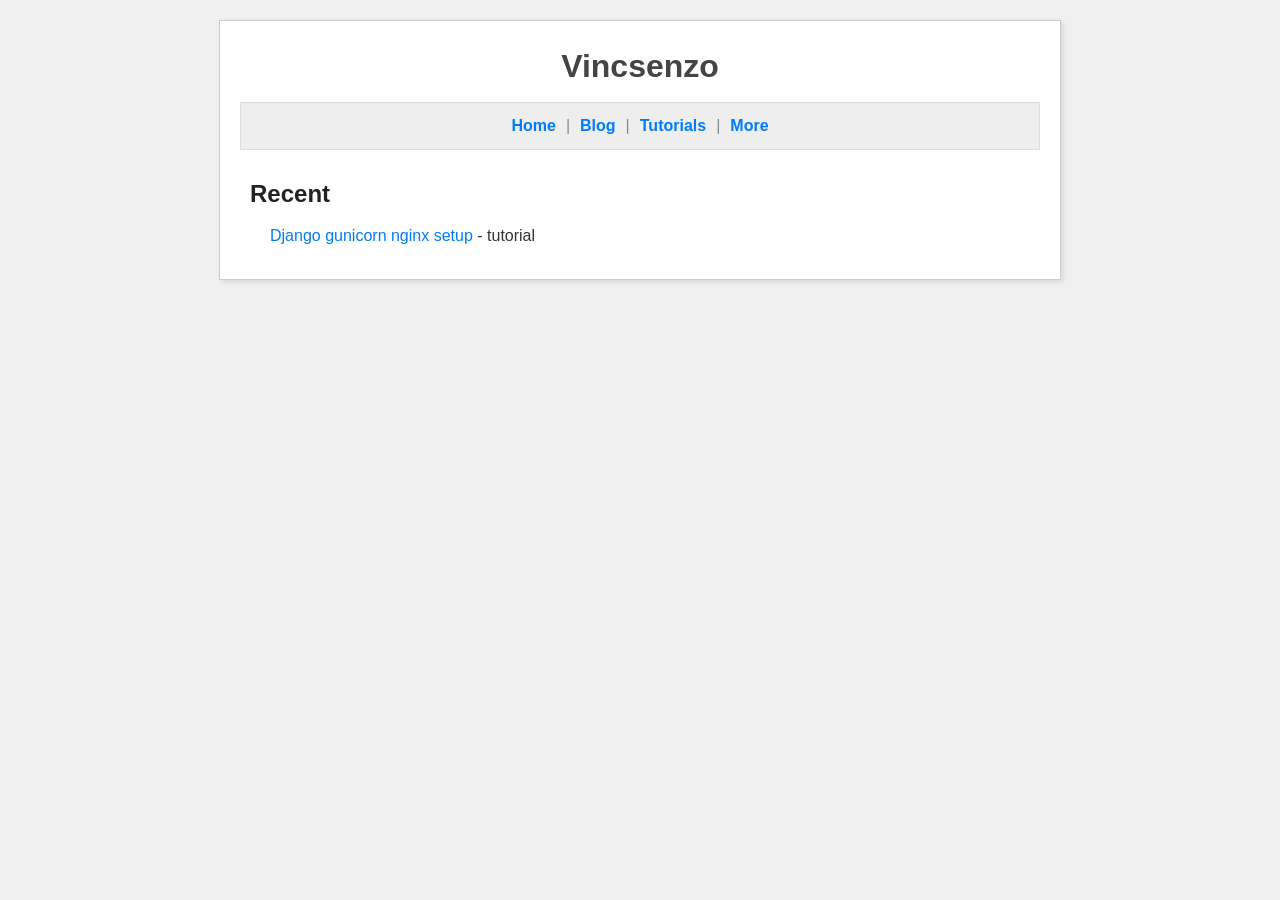
==== index.html @ e988c454 "innitial commit" ====
<!DOCTYPE html>
<html lang="en">
<head>
    <meta charset="UTF-8">
    <meta name="viewport" content="width=device-width, initial-scale=1.0">
    <title>Vincsenzo</title>
    <link rel="stylesheet" href="statics/style.css">
</head>
<body>
    <main>
        <h1>Vincsenzo</h1>
        <nav>
            <a href="index.html">home</a>
            <p>|</p>
            <a href="blog.html">blog</a>
            <p>|</p>
            <a href="tutorials.html">tutorials</a>
            <p>|</p>
            <a href="more.html">more</a>
        </nav>
        <article>
            <h2>Recent</h2>
            <ul>
                <li><a href="django-gunicorn-nginx-setup.html">Django gunicorn nginx setup</a> - tutorial</li>
            </ul>
        </article>
    </main>
</body>
</html>
---- statics/style.css ----
/* General Reset */
body, h1, h2, h3, p, ul, li, a {
    margin: 0;
    padding: 0;
    text-decoration: none;
    list-style: none;
}

body {
    font-family: Arial, sans-serif;
    background-color: #f0f0f0;
    color: #333;
    line-height: 1.6;
    margin: 0;
    padding: 20px;
}

main {
    max-width: 800px;
    margin: 0 auto;
    background: white;
    border: 1px solid #ccc;
    padding: 20px;
    box-shadow: 2px 2px 5px rgba(0, 0, 0, 0.1);
}

h1 {
    font-size: 2em;
    margin-bottom: 10px;
    color: #444;
    text-align: center;
}

nav {
    display: flex;
    justify-content: center;
    margin-bottom: 20px;
    background-color: #eee;
    padding: 10px;
    border: 1px solid #ddd;
}

nav a {
    color: #007BFF;
    font-weight: bold;
    margin: 0 5px;
    text-transform: capitalize;
}

nav p {
    margin: 0 5px;
    color: #888;
}

article {
    padding: 5px 10px;
}

article h2 {
    font-size: 1.5em;
    margin-bottom: 10px;
    color: #222;
}

ul {
    padding-left: 20px;
}

li {
    margin: 5px 0;
}

a {
    color: #007BFF;
}

a:hover {
    text-decoration: underline;
}

.blog-p {
    padding: 5px 0;
}

code pre {
    font-family: 'Courier New', Courier, monospace;
    color: #333;
    overflow-x: auto;
    display: block;
    white-space: pre-wrap;
}

pre {
    overflow: scroll;
    border: 1px solid #ddd;
    background-color: #f4f4f4;
}

.inline-code {
    display: inline;
    background-color: #f9f9f9;
    padding: 2px 4px;
    border: 1px solid #ccc;
    border-radius: 3px;
}

@media (max-width: 768px) {
    body {
        padding: 0;
    }
}
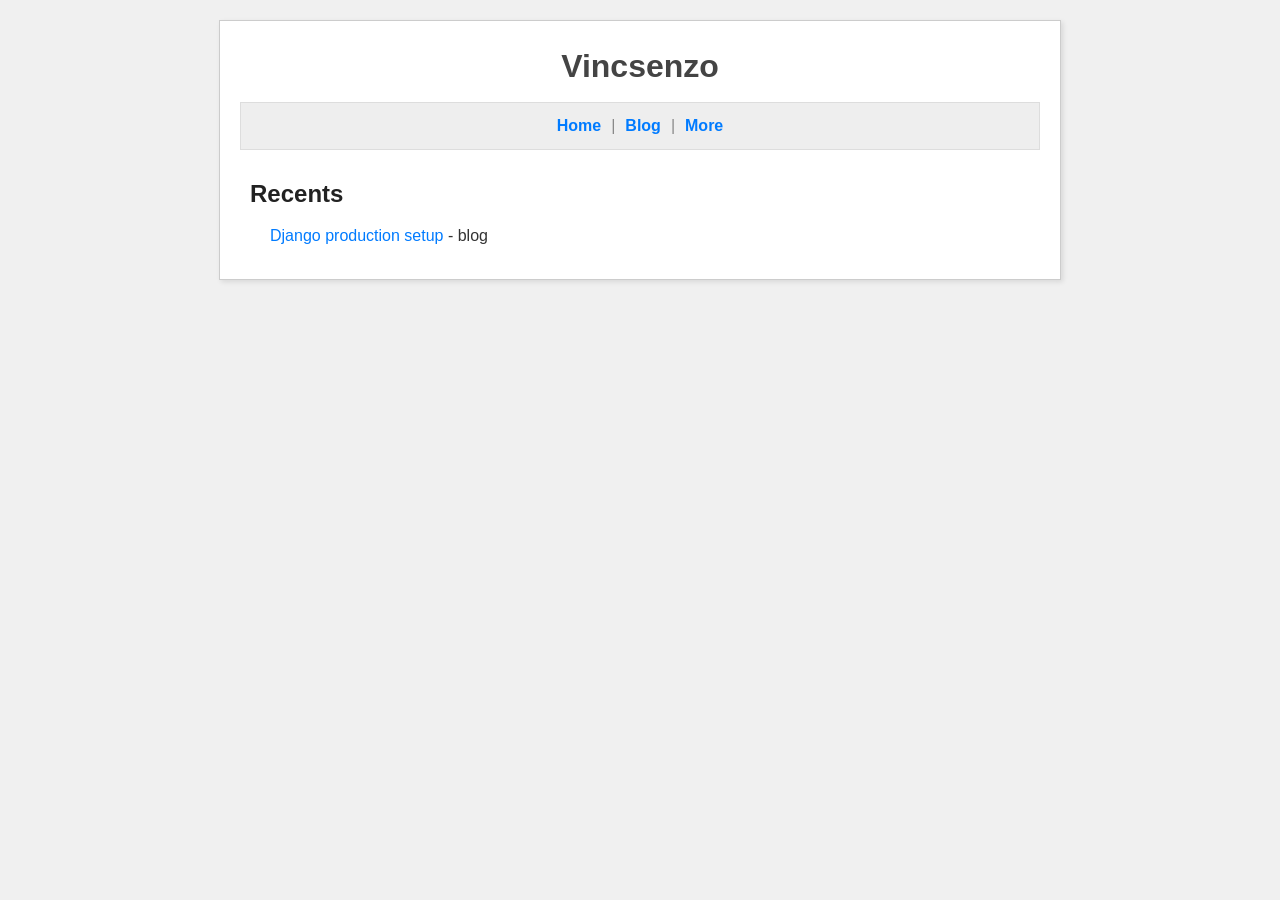
==== commit f83f369d: "new stuff" ====
--- a/index.html
+++ b/index.html
@@ -1,9 +1,25 @@
 <!DOCTYPE html>
 <html lang="en">
 <head>
+    <!-- Basic Page Needs -->
     <meta charset="UTF-8">
+    <title>Vincsenzo's website</title>
+
+    <!-- Mobile Specific Metas -->
     <meta name="viewport" content="width=device-width, initial-scale=1.0">
-    <title>Vincsenzo</title>
+
+    <!-- SEO Meta Tags -->
+    <meta name="description" content="Welcome to my website! Here you can find blog posts, tutorials and other interesting content, mostly about tech and web development">
+    <meta name="keywords" content="Vincsenzo, personal blog, tutorials, articles, web development, tech blog">
+    <link rel="canonical" href="https://vincsenzo.hu/index.html" />
+
+    <!-- Favicons -->
+    <link rel="apple-touch-icon" sizes="180x180" href="statics/favicons/apple-touch-icon.png">
+    <link rel="icon" type="image/png" sizes="32x32" href="statics/favicons/favicon-32x32.png">
+    <link rel="icon" type="image/png" sizes="16x16" href="statics/favicons/favicon-16x16.png">
+    <link rel="manifest" href="statics/favicons/site.webmanifest">
+
+    <!-- CSS -->
     <link rel="stylesheet" href="statics/style.css">
 </head>
 <body>
@@ -14,14 +30,12 @@
             <p>|</p>
             <a href="blog.html">blog</a>
             <p>|</p>
-            <a href="tutorials.html">tutorials</a>
-            <p>|</p>
             <a href="more.html">more</a>
         </nav>
         <article>
-            <h2>Recent</h2>
+            <h2>Recents</h2>
             <ul>
-                <li><a href="django-gunicorn-nginx-setup.html">Django gunicorn nginx setup</a> - tutorial</li>
+                <li><a href="blog/django-gunicorn-nginx-setup.html">Django production setup</a> - blog</li>
             </ul>
         </article>
     </main>
--- a/statics/style.css
+++ b/statics/style.css
@@ -94,12 +94,12 @@
     overflow: scroll;
     border: 1px solid #ddd;
     background-color: #f4f4f4;
+    padding: 15px 20px;
 }
 
 .inline-code {
     display: inline;
     background-color: #f9f9f9;
-    padding: 2px 4px;
     border: 1px solid #ccc;
     border-radius: 3px;
 }
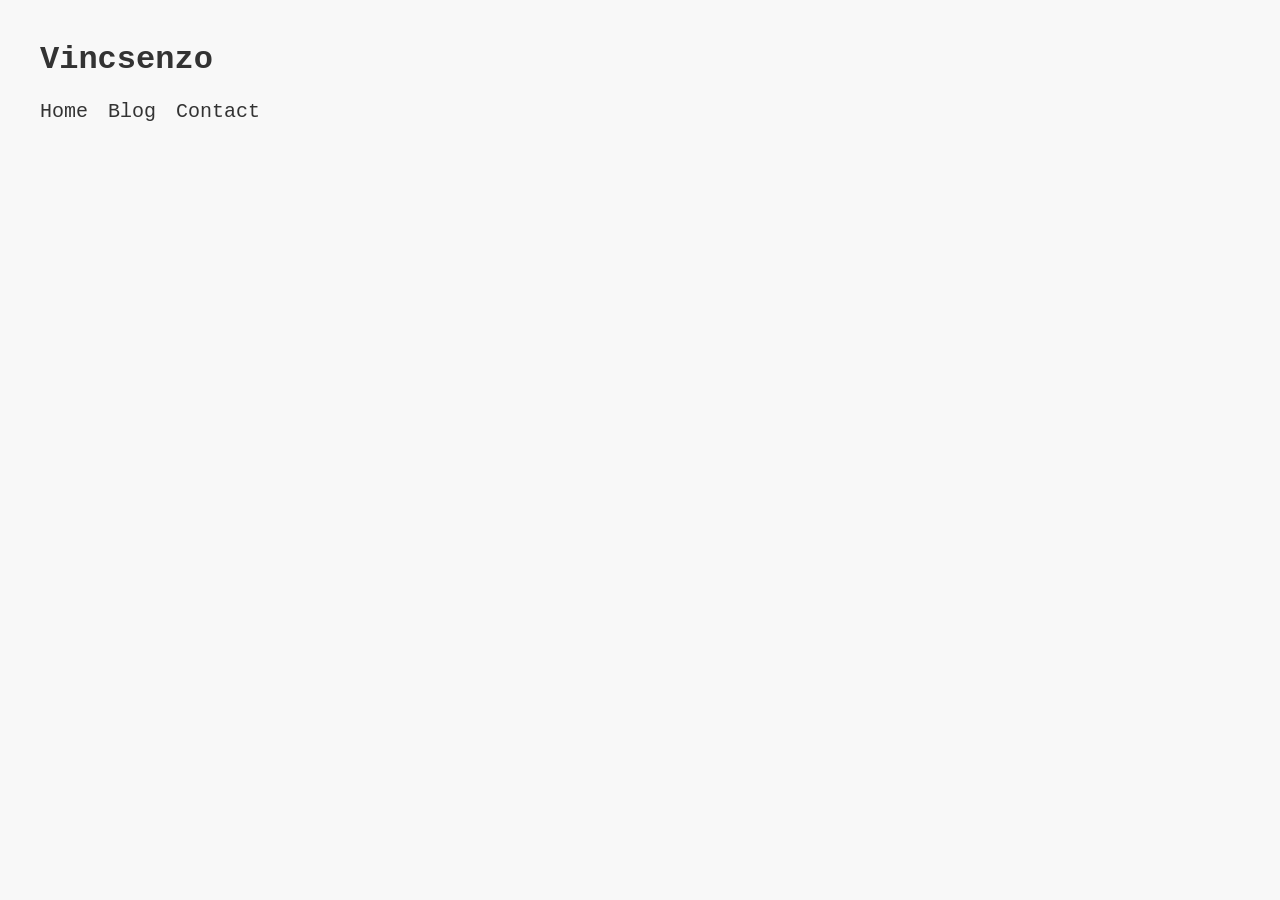
==== commit 5c649a18: "changed everything" ====
--- a/index.html
+++ b/index.html
@@ -9,9 +9,9 @@
     <meta name="viewport" content="width=device-width, initial-scale=1.0">
 
     <!-- SEO Meta Tags -->
-    <meta name="description" content="Welcome to my website! Here you can find blog posts, tutorials and other interesting content, mostly about tech and web development">
-    <meta name="keywords" content="Vincsenzo, personal blog, tutorials, articles, web development, tech blog">
-    <link rel="canonical" href="https://vincsenzo.hu/index.html" />
+    <!-- <meta name="description" content="Welcome to my website! Here you can find blog posts, tutorials and other interesting content, mostly about tech and web development"> -->
+    <!-- <meta name="keywords" content="Vincsenzo, personal blog, tutorials, articles, web development, tech blog"> -->
+    <!-- <link rel="canonical" href="https://vincsenzo.hu/index.html" /> -->
 
     <!-- Favicons -->
     <link rel="apple-touch-icon" sizes="180x180" href="statics/favicons/apple-touch-icon.png">
@@ -23,21 +23,32 @@
     <link rel="stylesheet" href="statics/style.css">
 </head>
 <body>
-    <main>
-        <h1>Vincsenzo</h1>
-        <nav>
-            <a href="index.html">home</a>
-            <p>|</p>
-            <a href="blog.html">blog</a>
-            <p>|</p>
-            <a href="more.html">more</a>
-        </nav>
-        <article>
-            <h2>Recents</h2>
-            <ul>
-                <li><a href="blog/django-gunicorn-nginx-setup.html">Django production setup</a> - blog</li>
-            </ul>
-        </article>
-    </main>
+    <div class="container">
+        <header>
+            <h1><a href="index.html">Vincsenzo</a></h1>
+            <nav>
+                <a href="index.html">Home</a>
+                <a href="blog.html">Blog</a>
+                <a href="contact.html">Contact</a>
+            </nav>
+        </header>
+        <section class="gallery">
+            <a href="IMG_lake.html"><img src="https://i.imgur.com/uu3R2jQ.jpeg" alt=""></a>
+            <a href="IMG_flower.html"><img src="https://i.imgur.com/hi8vUsF.jpeg" alt=""></a>
+            <img src="https://i.imgur.com/QviVV8h.jpeg" alt="">
+            <img src="https://i.imgur.com/ekHRuRu.jpeg" alt="">
+            <img src="https://i.imgur.com/LfUD5GT.jpeg" alt="">
+            <img src="https://i.imgur.com/uZ12gt7.jpeg" alt="">
+            <img src="https://i.imgur.com/AaEQtuL.jpeg" alt="">
+                        
+            <a href="IMG_boat.html"><img src="https://i.imgur.com/fH35e18.jpeg" alt=""></a>
+            <img src="https://i.imgur.com/CEMHbrv.jpeg" alt="">
+            <img src="https://i.imgur.com/KEowzx7.jpeg" alt="">
+            <img src="https://i.imgur.com/t7AfAYa.jpeg" alt="">
+            <img src="https://i.imgur.com/zryH7ns.jpeg" alt="">
+            <img src="https://i.imgur.com/t94j7zP.jpeg" alt="">
+            <img src="https://i.imgur.com/ltT4FJN.jpeg" alt="">
+        </section>
+    </div>
 </body>
 </html>
--- a/statics/style.css
+++ b/statics/style.css
@@ -1,111 +1,78 @@
-/* General Reset */
-body, h1, h2, h3, p, ul, li, a {
-    margin: 0;
-    padding: 0;
-    text-decoration: none;
-    list-style: none;
-}
-
 body {
-    font-family: Arial, sans-serif;
-    background-color: #f0f0f0;
-    color: #333;
-    line-height: 1.6;
+    font-family: 'Courier New', Courier, monospace;
     margin: 0;
     padding: 20px;
+    box-sizing: border-box;
+    background-color: #f8f8f8;
+    color: #333;
 }
-
-main {
-    max-width: 800px;
+.container {
+    max-width: 1200px;
     margin: 0 auto;
-    background: white;
-    border: 1px solid #ccc;
-    padding: 20px;
-    box-shadow: 2px 2px 5px rgba(0, 0, 0, 0.1);
 }
-
-h1 {
-    font-size: 2em;
-    margin-bottom: 10px;
-    color: #444;
-    text-align: center;
+header {
+    margin-bottom: 30px;
 }
-
 nav {
     display: flex;
-    justify-content: center;
-    margin-bottom: 20px;
-    background-color: #eee;
-    padding: 10px;
-    border: 1px solid #ddd;
+    gap: 20px;
+    margin-top: 10px;
 }
-
 nav a {
-    color: #007BFF;
-    font-weight: bold;
-    margin: 0 5px;
-    text-transform: capitalize;
+    color: #333;
+    text-decoration: none;
+    font-size: 1.25rem;
 }
-
-nav p {
-    margin: 0 5px;
-    color: #888;
+nav a:hover {
+    text-decoration: underline;
+    cursor: pointer;
 }
-
-article {
-    padding: 5px 10px;
+h1 a {
+    text-decoration: none;
+    color: #333;
 }
-
-article h2 {
-    font-size: 1.5em;
+.gallery {
+    column-count: 2;
+    column-gap: 15px;
+}
+.gallery img {
+    width: 100%;
+    margin-bottom: 15px;
+    break-inside: avoid;
+}
+.gallery img:hover {
+    transition: all 0.2s ease-in-out;
+    filter: brightness(60%);
+    cursor: pointer;
+}
+@media (max-width: 767px) {
+    .gallery {
+        column-count: 1;
+    }
+}
+/* Contact page */
+.contact {
+    display: flex;
+    gap: 20px;
+    align-items: center;
+}
+.contact-text {
+    width: 60%;
+    font-size: 1.15rem;
+}
+.contact-text a {
+    color: #0078ff;
+    text-decoration: none;
     margin-bottom: 10px;
-    color: #222;
 }
-
-ul {
-    padding-left: 20px;
-}
-
-li {
-    margin: 5px 0;
-}
-
-a {
-    color: #007BFF;
-}
-
-a:hover {
+.contact-text a:hover {
     text-decoration: underline;
 }
-
-.blog-p {
-    padding: 5px 0;
-}
-
-code pre {
-    font-family: 'Courier New', Courier, monospace;
-    color: #333;
-    overflow-x: auto;
-    display: block;
-    white-space: pre-wrap;
-}
-
-pre {
-    overflow: scroll;
-    border: 1px solid #ddd;
-    background-color: #f4f4f4;
-    padding: 15px 20px;
-}
-
-.inline-code {
-    display: inline;
-    background-color: #f9f9f9;
-    border: 1px solid #ccc;
-    border-radius: 3px;
-}
-
-@media (max-width: 768px) {
-    body {
-        padding: 0;
+@media (max-width: 767px) {
+    .contact {
+        flex-direction: column;
+    }
+    .contact img, .contact-text {
+        width: 100%;
     }
 }
